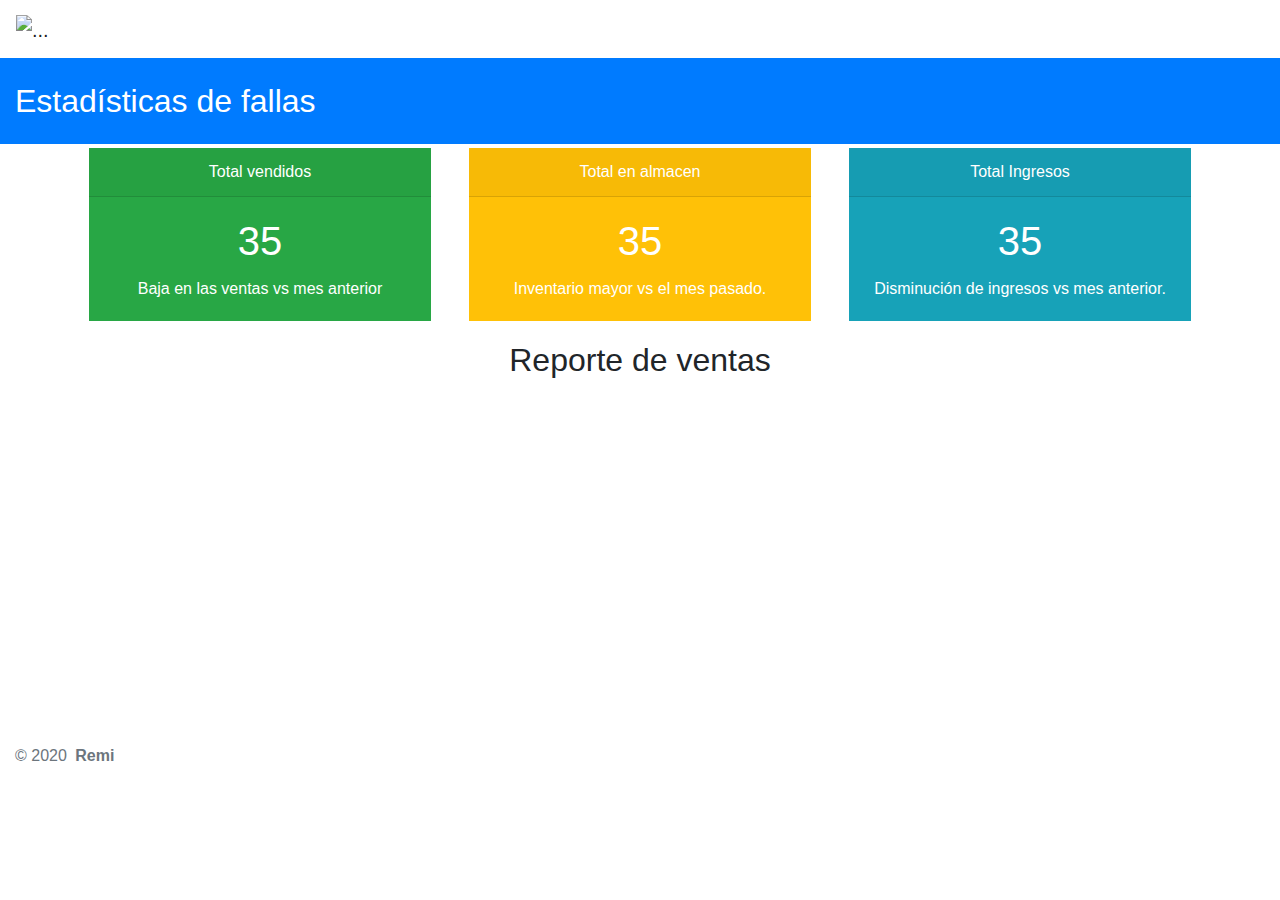
==== estadisticas.html @ b39238cb "assets" ====
<!DOCTYPE html>
<html>

<head>
  <meta charset="utf-8">
  <meta name="viewport" content="width=device-width, initial-scale=1, shrink-to-fit=no">
  <meta name="description" content="Start your development with a Dashboard for Bootstrap 4.">
  <meta name="author" content="Creative Tim">
  <title>Remi</title>
  <!-- Favicon -->
  <link rel="icon" href="assets/img/brand/favicon.png" type="image/png">
  <!-- Fonts -->
  <link rel="stylesheet" href="https://fonts.googleapis.com/css?family=Open+Sans:300,400,600,700">
  <!-- Icons -->
  <link rel="stylesheet" href="assets/vendor/nucleo/css/nucleo.css" type="text/css">
  <link rel="stylesheet" href="assets/vendor/@fortawesome/fontawesome-free/css/all.min.css" type="text/css">
  <!-- Page plugins -->
  <!-- Argon CSS -->
  <link rel="stylesheet" href="assets/css/argon.css?v=1.2.0" type="text/css">
  <link rel="stylesheet" href="https://stackpath.bootstrapcdn.com/bootstrap/4.3.1/css/bootstrap.min.css" integrity="sha384-ggOyR0iXCbMQv3Xipma34MD+dH/1fQ784/j6cY/iJTQUOhcWr7x9JvoRxT2MZw1T" crossorigin="anonymous">
</head>

<body>
  <!-- Sidenav -->
  <nav class="sidenav navbar navbar-vertical  fixed-left  navbar-expand-xs navbar-light bg-white" id="sidenav-main">
    <div class="scrollbar-inner">
      <!-- Brand -->
      <div class="sidenav-header  align-items-center">
        <a class="navbar-brand" href="javascript:void(0)">
          <img src="assets/img/brand/blue.png" class="navbar-brand-img" alt="...">
        </a>
      </div>
      <div class="navbar-inner">
        <!-- Collapse -->
        <div class="collapse navbar-collapse" id="sidenav-collapse-main">
          <!-- Nav items -->
          <ul class="navbar-nav">
            <li class="nav-item">
              <a class="nav-link" href="index.html">
                <i class="ni ni-tv-2 text-primary"></i>
                <span class="nav-link-text">Vista general</span>
              </a>
              </li>
                <li class="nav-item">
                <a class="nav-link" href="reporte.html">
                  <i class="ni ni-bullet-list-67 text-orange"></i>
                  <span class="nav-link-text">Reportes</span>
              </a>
            </li>
            <li class="nav-item">
              <a class="nav-link" href="registroequipos.html">
                <i class="ni ni-bullet-list-67 text-orange"></i>
                <span class="nav-link-text">Equipos</span>
            </a>
          </li>
          <li class="nav-item">
            <a class="nav-link" href="empresas.html">
              <i class="ni ni-bullet-list-67 text-orange"></i>
              <span class="nav-link-text">Empresa</span>
            </a>
          </li>
          <li class="nav-item">
            <a class="nav-link" href="registrousuarios.html">
              <i class="ni ni-bullet-list-67 text-orange"></i>
              <span class="nav-link-text">Usuarios</span>
              </a>
            </li>
            <li class="nav-item">
              <a class="nav-link" href="inventario.html">
                <i class="ni ni-archive-2 text-orange"></i>
                <span class="nav-link-text">Inventario</span>
              </a>
            </li>
            <li class="nav-item">
              <a class="nav-link active" href="agenda.html">
                <i class="ni ni-calendar-grid-58 text-primary"></i>
                <span class="nav-link-text">Agenda de proovedores</span>
              </a>
            </li>
            <li class="nav-item">
              <a class="nav-link" href="estadisticas.html">
                <i class="ni ni-chart-bar-32 text-yellow"></i>
                <span class="nav-link-text">Estadísticas de fallas</span>
              </a>
            </li>
            <li class="nav-item">
              <a class="nav-link" href="ranking.html">
                <i class="ni ni-fat-remove text-default"></i>
                <span class="nav-link-text">Ranking de fallas en equipo.</span>
              </a>
            </li>
            <li class="nav-item">
              <a class="nav-link" href="acercade.html">
                <i class="ni ni-favourite-28 text-info"></i>
                <span class="nav-link-text">Acerca de</span>
              </a>
            </li>
            </ul>   
          </ul>
          <!-- Divider -->
          <hr class="my-3">
          
        </div>
      </div>
    </div>
  </nav>
  <!-- Main content -->
  <div class="main-content" id="panel">

    <!-- Header -->
    
    <!-- Header -->
    <div class="header bg-primary pb-6">
      <div class="container-fluid">
        <div class="header-body">
          <div class="row align-items-center py-4">
            <div class="col-lg-6 col-7">
              <h6 class="h2 text-white d-inline-block mb-0">Estadísticas de fallas</h6>
              <nav aria-label="breadcrumb" class="d-none d-md-inline-block ml-md-4">
              </nav>
            </div>

          </div>
        </div>
      </div>
    </div>
    <!-- Page content -->
    <div class="container-fluid mt--6">
      <div class="row">
        <div class="col">
          <div class="card border-0">
            <div id="map-default" class="map-canvas" data-lat="40.748817" data-lng="-73.985428" style="height: 600px;">
            
              <div class="container">
                <div class="row">
                    <div class="col-md-4">
                        <div class="bg-success text-white text-center m-1">
                            <div class="card-header">Total vendidos</div>
                            <div class="card-body">
                                <h5 class="h1 card-title"><span id="idVendidos">35</span></h5>
                                <p class="card-text">Baja en las ventas vs mes anterior</p>
                            </div>
                        </div>
                    </div>
                    <div class="col-md-4">
                        <div class="bg-warning text-white text-center m-1">
                            <div class="card-header">Total en almacen</div>
                                <div class="card-body">
                                <h5 class="h1 card-title"><span id="idAlmacen">35</span></h5>
                                <p class="card-text">Inventario mayor vs el mes pasado.</p>
                            </div>
                        </div>
                    </div>
                    <div class="col-md-4">
                        <div class="bg-info text-white text-center m-1">
                            <div class="card-header">Total Ingresos</div>
                                <div class="card-body">
                                <h5 class="h1 card-title"><span id="idIngreso">35</span></h5>
                                <p class="card-text">Disminución de ingresos vs mes anterior.</p>
                            </div>
                        </div>
                    </div>
                </div>
                <div class="row my-3">
                    <div class="col-md-12 text-center">
                        <h2>Reporte de ventas</h2>
                        <canvas id="idGrafica" class="grafica"></canvas>
                    </div>
                </div>
                <div class="row  my-3">
                    <div class="col-md-12 text-center">
                        <div id="idContTabla"></div>
                    </div>
                </div>
            </div>
        
            <script src="js/jquery.min.js"></script>
            <script src="https://cdnjs.cloudflare.com/ajax/libs/popper.js/1.14.7/umd/popper.min.js" integrity="sha384-UO2eT0CpHqdSJQ6hJty5KVphtPhzWj9WO1clHTMGa3JDZwrnQq4sF86dIHNDz0W1" crossorigin="anonymous"></script>
            <script src="https://stackpath.bootstrapcdn.com/bootstrap/4.3.1/js/bootstrap.min.js" integrity="sha384-JjSmVgyd0p3pXB1rRibZUAYoIIy6OrQ6VrjIEaFf/nJGzIxFDsf4x0xIM+B07jRM" crossorigin="anonymous"></script>
            <script src="https://cdn.jsdelivr.net/npm/chart.js@2.8.0"></script>
            <script src="js/index.js"></script>
            
            </div>
          </div>
        </div>
      </div>
      <!-- Footer -->
       <!-- Footer -->
       <footer class="footer pt-0">
        <div class="row align-items-center justify-content-lg-between">
          <div class="col-lg-6">
            <div class="copyright text-center  text-lg-left  text-muted">
              &copy; 2020 <a class="font-weight-bold ml-1" target="_blank">Remi</a>
            </div>
          </div>
        </div>
      </footer>
    </div>
  </div>
  <!-- Argon Scripts -->
  <!-- Core -->
  <script src="assets/vendor/jquery/dist/jquery.min.js"></script>
  <script src="assets/vendor/bootstrap/dist/js/bootstrap.bundle.min.js"></script>
  <script src="assets/vendor/js-cookie/js.cookie.js"></script>
  <script src="assets/vendor/jquery.scrollbar/jquery.scrollbar.min.js"></script>
  <script src="assets/vendor/jquery-scroll-lock/dist/jquery-scrollLock.min.js"></script>
  <!-- Optional JS -->
 
  <!-- Argon JS -->
  <script src="assets/js/argon.js?v=1.2.0"></script>
</body>

</html>
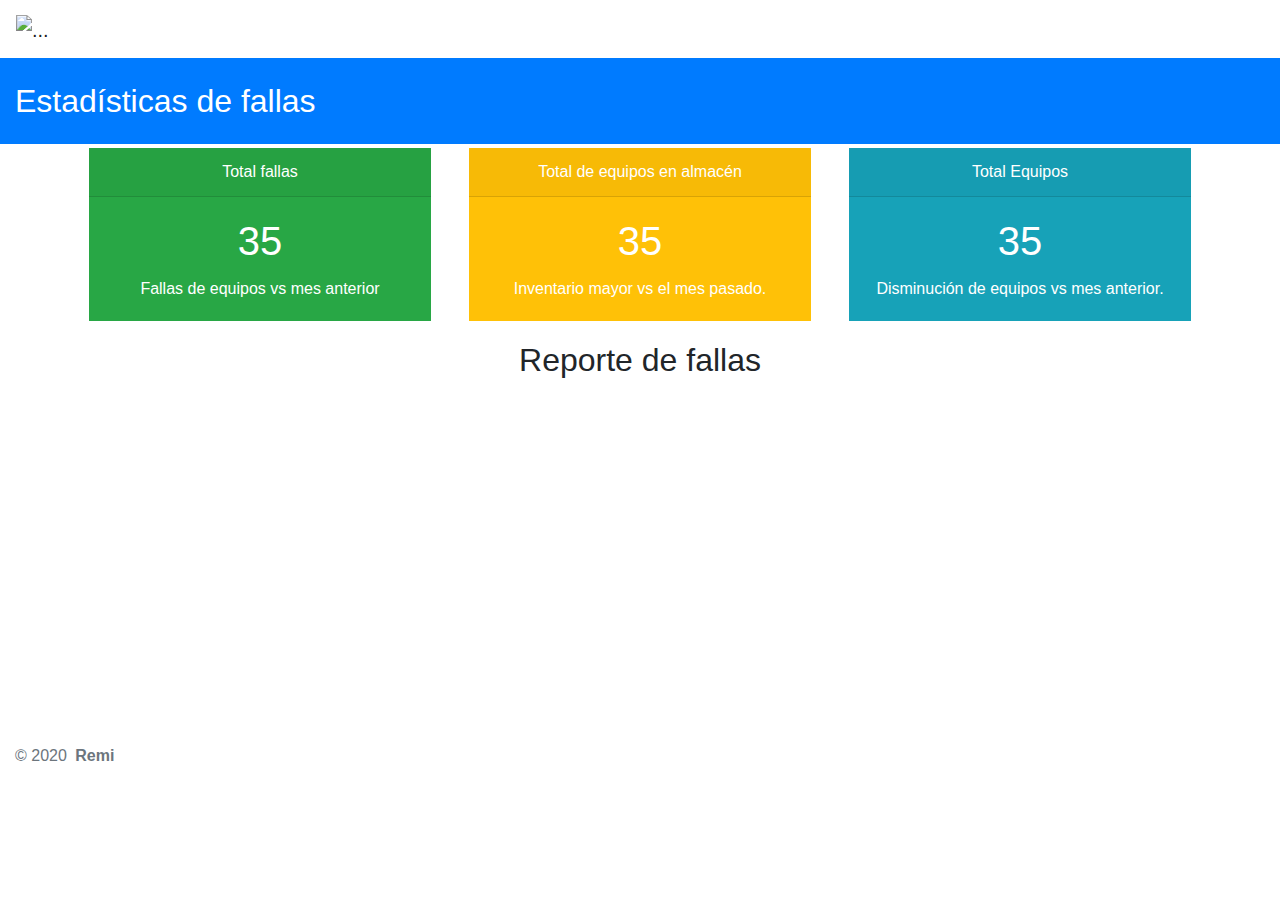
==== commit 2bbf71a9: "Add files via upload" ====
--- a/estadisticas.html
+++ b/estadisticas.html
@@ -135,16 +135,16 @@
                 <div class="row">
                     <div class="col-md-4">
                         <div class="bg-success text-white text-center m-1">
-                            <div class="card-header">Total vendidos</div>
+                            <div class="card-header">Total fallas</div>
                             <div class="card-body">
                                 <h5 class="h1 card-title"><span id="idVendidos">35</span></h5>
-                                <p class="card-text">Baja en las ventas vs mes anterior</p>
+                                <p class="card-text">Fallas de equipos vs mes anterior</p>
                             </div>
                         </div>
                     </div>
                     <div class="col-md-4">
                         <div class="bg-warning text-white text-center m-1">
-                            <div class="card-header">Total en almacen</div>
+                            <div class="card-header">Total de equipos en almacén</div>
                                 <div class="card-body">
                                 <h5 class="h1 card-title"><span id="idAlmacen">35</span></h5>
                                 <p class="card-text">Inventario mayor vs el mes pasado.</p>
@@ -153,17 +153,17 @@
                     </div>
                     <div class="col-md-4">
                         <div class="bg-info text-white text-center m-1">
-                            <div class="card-header">Total Ingresos</div>
+                            <div class="card-header">Total Equipos</div>
                                 <div class="card-body">
                                 <h5 class="h1 card-title"><span id="idIngreso">35</span></h5>
-                                <p class="card-text">Disminución de ingresos vs mes anterior.</p>
+                                <p class="card-text">Disminución de equipos vs mes anterior.</p>
                             </div>
                         </div>
                     </div>
                 </div>
                 <div class="row my-3">
                     <div class="col-md-12 text-center">
-                        <h2>Reporte de ventas</h2>
+                        <h2>Reporte de fallas</h2>
                         <canvas id="idGrafica" class="grafica"></canvas>
                     </div>
                 </div>
